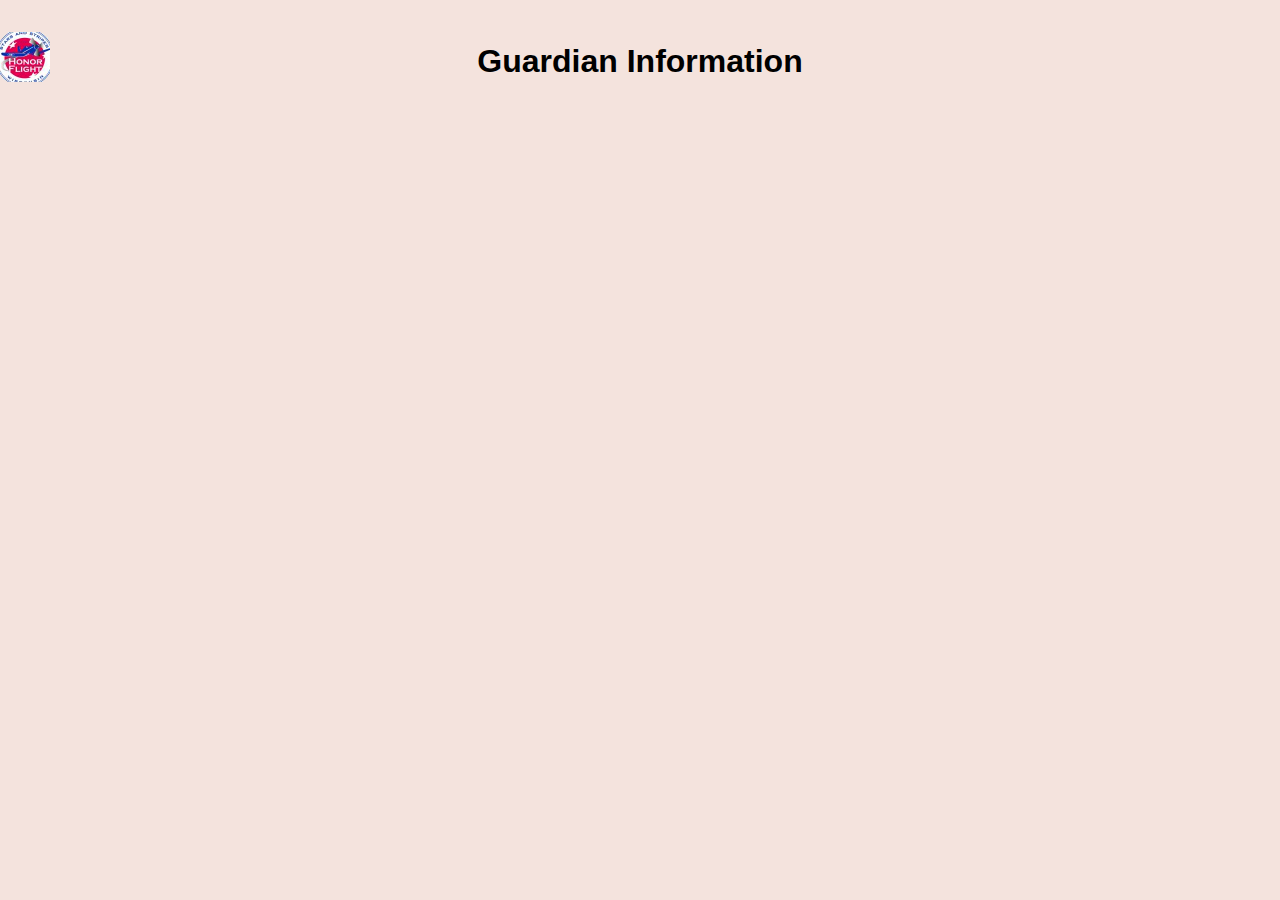
==== _attachments/grd_edit.html @ fdab5da2 "Rough start - non-functional" ====
<!DOCTYPE html>
<html>
  <head profile="http://dublincore.org/documents/dcmi-terms/">
    <title>New Guardian</title>
    <link rel="stylesheet" href="style/main.css" type="text/css">
    <link rel="stylesheet" href="style/form.css" type="text/css">
    <link rel="stylesheet" href="style/cal.css"  type="text/css">
    <link rel="stylesheet" href="style/modal.css" type="text/css">  
    <link rel="stylesheet" href="style/grdapp.css" type="text/css">  
    <meta http-equiv="Content-Type" content="application/xhtml+xml; charset=utf-8" />
    <meta name="DCTERMS.language" content="en-US" scheme="DCTERMS.RFC4646" />
    <meta name="DCTERMS.source" content="http://xml.openoffice.org/odf2xhtml" />
    <meta name="DCTERMS.creator" content="tpkummer" />
    <meta name="DCTERMS.issued" content="2013-01-28T15:50:00" scheme="DCTERMS.W3CDTF" />
    <meta name="DCTERMS.contributor" content="cbuschke" />
    <meta name="DCTERMS.modified" content="2013-02-06T09:22:00" scheme="DCTERMS.W3CDTF" />
    <meta name="DCTERMS.provenance" content="" xml:lang="en-US" lang="en-US" />
    <meta name="DCTERMS.subject" content="," xml:lang="en-US" lang="en-US" />
    <link rel="schema.DC" href="http://purl.org/dc/elements/1.1/" hreflang="en" />
    <link rel="schema.DCTERMS" href="http://purl.org/dc/terms/" hreflang="en" />
    <link rel="schema.DCTYPE" href="http://purl.org/dc/dcmitype/" hreflang="en" />
    <link rel="schema.DCAM" href="http://purl.org/dc/dcam/" hreflang="en" />
  </head>
  <body dir="ltr" class="c15">
    <div id="header">
      <span class="left"><a href="index.html"><img src="images/logo.png" alt="Honor Flight Logo" /></a></span>
      <h1>Guardian Information</h1>
      <span id="account"></span>
    </div>
    <div id="content">
      <div id="grdedit"></div> 
      <br style="clear:both;"/>
    </div>
  </body>
  <script src="vendor/couchapp/loader.js"></script>
  <script src="script/grdedit.js"></script>
  <script src="vendor/jQueryTools/dateinput.js"></script>
  <script src="vendor/jQueryTools/validator.js"></script>
  <script src="vendor/jQueryTools/overlay.js"></script>
  <script src="vendor/jQueryTools/toolbox.expose.js"></script>
</html>
---- _attachments/style/main.css ----
body {
  font:1em Helvetica, sans-serif;
  margin:0;
  padding:4px;
}

h1 {
  margin-top:10px;
  margin-bottom:0;
  text-align: center;
  padding:1px;
}

h2 {
  color:#222;
}

#current-path {
  font-weight:normal;
  color:#555;
}

#header {
  padding:4px;
}

#account {
  position:absolute; 
  top:2px; 
  right:2px; 
}

#content {
  clear:both;
}

#activity {
  width:65%;
}

#sidebar {
  float:right;
  width:30%;  
}

#tagcloud, #usercloud {
  padding:24px 4px;
}

#flights ul, #tasks ul {
  list-style: none;
  margin:0;
  padding:0;
}

.clear {
  clear:left;
}

#flights li, #tasks li, #profile {
  padding:4px;
  padding-bottom:0;
  margin:6px;
  margin-bottom:0;
  border: 1px solid #fff;
  background-color:#fff;
  -webkit-border-radius:14px;
  -webkit-transition-property:background-color;
  -webkit-transition-duration:0.5s;
  -moz-border-radius:14px;
  -moz-transition-property:background-color;
  -moz-transition-duration:1.5s;
}

div#profile {
  border: 1px solid #999;
  background-color:#ddd;  
}

#profile textarea {
  width:80%;
}

#flights li:hover {
  border: 1px solid #999;
  background-color:#aaa;
}

#filter_controls {
  width: 90%;
  margin:10px;
}

div.line {
  position: relative;
  text-align: center;
  width: 90%;
  margin:10px;
}

span.left {
  position: absolute;
  left: 0;
}

span.center {
}

span.right {
  position: absolute;
  right: 0;
}

#result_list {
  width: 90%;
  margin:10px;
}

span.grey-note {
  font-size: 75%;     
  color: #555;
}

textarea {
  font-size: 0.8em;
  font-family: sans-serif;
}
---- _attachments/style/form.css ----
/* simple css-based tooltip */
#form-Flight .tooltip,
#form-Grd .tooltip,
#form-Vol .tooltip,
#form-Vet .tooltip {
  background-color:#000;
  border:1px solid #fff;
  padding:10px 15px;
  width:200px;
  display:none;
  color:#fff;
  text-align:left;
  font-size:12px;

  /* outline radius for mozilla/firefox only */
  -moz-box-shadow:0 0 10px #000;
  -webkit-box-shadow:0 0 10px #000;
}

#form-Flight fieldset,
#form-Grd fieldset,
#form-Vol fieldset,
#form-Vet fieldset { 
  position: relative;      
  float: left;      
  clear: both;      
  width: 100%;      
  margin: 0 0 -1em 0;      
  padding: 0 0 1em 0;      
  border-style: none;      
  border-top: 1px solid #BFBAB0;      
}

#form-Flight legend,
#form-Grd legend,
#form-Vol legend,
#form-Vet legend { 
  padding: 0;      
  color: #545351;      
  font-weight: bold;     
}

#form-Flight fieldset ol,
#form-Grd fieldset ol,
#form-Vol fieldset ol,
#form-Vet fieldset ol {      
  padding: 1.5em 1em 0 1em;      
  list-style: none;     
}

#form-Flight legend span,
#form-Grd legend span,
#form-Vol legend span,
#form-Vet legend span {      
  position: absolute;      
  left: 0.74em;      
  top: 0;      
  margin-top: 0.5em;      
  font-size: 125%;     
}

#form-Flight fieldset {      
  background-color: #EEEEEE;     
}

#form-Flight fieldset.alt {      
  background-color: #E0E0E0;     
}

#form-Vet fieldset {      
  background-color: #ECEFF9;     
}

#form-Vet fieldset.alt {      
  background-color: #E6E3ED;     
}

#form-Grd fieldset{
  background-color: #F4E3DD;     
}

#form-Grd fieldset.alt{
  background-color: #E9E3DD;     
}

#form-Vol fieldset{
  background-color: #EEEEEE;     
}

#form-Vol fieldset.alt{
  background-color: #CCCCCC;     
}

#form-Flight fieldset.submit,
#form-Grd fieldset.submit,
#form-Vol fieldset.submit,
#form-Vet fieldset.submit {      
  float: none;      
  width: auto;      
  padding-top: 1.5em;      
  padding-left: 12em;      
  background-color: #FFFFFF;     
}

#form-Flight label,
#form-Grd label,
#form-Vol label,
#form-Vet label {    
  position: relative;        
  float: left;    
  width: 10em;    
  margin-right: 1em;    
  text-align: right;   
}

#form-Flight label em,
#form-Grd label em,
#form-Vol label em,
#form-Vet label em {        
  position: absolute;        
  left: 10.4em;        
  top: 0;       
}

#form-Grd span.grey-note,
#form-Vol span.grey-note,
#form-Vet span.grey-note {
  font-size: 75%;     
  color: #555;
  display:block;
  margin-left: 15em;
}

/* error message */
.error {
	height:15px;
	background-color:#FFFE36;
	font-size:11px;
	border:1px solid #E1E16D;
	padding:4px 10px;
	color:#000;
	display:none;	
	
	-moz-border-radius:4px;
	-webkit-border-radius:4px; 
	-moz-border-radius-bottomleft:0;
	-moz-border-radius-topleft:0;	
	-webkit-border-bottom-left-radius:0; 
	-webkit-border-top-left-radius:0;
	
	-moz-box-shadow:0 0 6px #ddd;
	-webkit-box-shadow:0 0 6px #ddd;	
}

.error p {
	margin:0;		
}
---- _attachments/style/cal.css ----
/* For the details, see: http://flowplayer.org/tools/dateinput/index.html#skinning */

/* the input field */
.date {
    /*
	border:1px solid #ccc;
	font-size:18px;
	padding:4px;
	text-align:center;
	width:194px;
    */
	
	-moz-box-shadow:0 0 10px #eee inset;
	-webkit-box-shadow:0 0 10px #eee inset;
}

/* calendar root element */
#calroot {
	/* place on top of other elements. set a higher value if nessessary */
	z-index:10000;
	
	margin-top:-1px;
	width:198px;
	padding:2px;
	background-color:#fff;
	font-size:11px;
	border:1px solid #ccc;
	
	-moz-border-radius:5px;
	-webkit-border-radius:5px;
	
	-moz-box-shadow: 0 0 15px #666;
	-webkit-box-shadow: 0 0 15px #666;	
}

/* head. contains title, prev/next month controls and possible month/year selectors */
#calhead {	
	padding:2px 0;
	height:22px;
} 

#caltitle {
	font-size:14px;
	color:#0150D1;	
	float:left;
	text-align:center;
	width:155px;
	line-height:20px;
	text-shadow:0 1px 0 #ddd;
}

#calnext, #calprev {
	display:block;
	width:20px;
	height:20px;
	background:transparent url(prev.gif) no-repeat scroll center center;
	float:left;
	cursor:pointer;
}

#calnext {
	background-image:url(next.gif);
	float:right;
}

#calprev.caldisabled, #calnext.caldisabled {
	visibility:hidden;	
}

/* year/month selector */
#caltitle select {
	font-size:10px;	
}

/* names of the days */
#caldays {
	height:14px;
	border-bottom:1px solid #ddd;
}

#caldays span {
	display:block;
	float:left;
	width:28px;
	text-align:center;
}

/* container for weeks */
#calweeks {
	background-color:#fff;
	margin-top:4px;
}

/* single week */
.calweek {
	clear:left;
	height:22px;
}

/* single day */
.calweek a {
	display:block;
	float:left;
	width:27px;
	height:20px;
	text-decoration:none;
	font-size:11px;
	margin-left:1px;
	text-align:center;
	line-height:20px;
	color:#666;
	-moz-border-radius:3px;
	-webkit-border-radius:3px; 		
} 

/* different states */
.calweek a:hover, .calfocus {
	background-color:#ddd;
}

/* sunday */
a.calsun {
	color:red;		
}

/* offmonth day */
a.caloff {
	color:#ccc;		
}

a.caloff:hover {
	background-color:rgb(245, 245, 250);		
}


/* unselecteble day */
a.caldisabled {
	background-color:#efefef !important;
	color:#ccc	!important;
	cursor:default;
}

/* current day */
#calcurrent {
	background-color:#498CE2;
	color:#fff;
}

/* today */
#caltoday {
	background-color:#333;
	color:#fff;
}
---- _attachments/style/modal.css ----
.modal {
  background-color:#fff;
  display:none;
  padding:15px;
  text-align:left;
  border:2px solid #333;

  opacity:0.9;
  -moz-border-radius:6px;
  -webkit-border-radius:6px;
  -moz-box-shadow: 0 0 50px #ccc;
  -webkit-box-shadow: 0 0 50px #ccc;
}

.modal h2 {
  margin:0px;
  padding:10px 0 10px 45px;
  border-bottom:1px solid #333;
  font-size:20px;
}

.chooser {
  width:650px;
}

.vet_pref,
.vet_group {
  width:200px:
}

.groupHeading {
  margin-bottom: 0px;
}

.historylist {
  position:relative;
  width:800px;
}
---- _attachments/style/grdapp.css ----
@page {  }
input {margin-top: 0.3em; margin-bottom: 0.3em; }
table { border-collapse:collapse; border-spacing:0; empty-cells:show }
td, th { vertical-align:top; font-size:12pt;}
h1, h2, h3, h4, h5, h6 { clear:both }
ol, ul { margin:0; padding:0;}
li { list-style: none; margin:0; padding:0;}
<!-- "li span.odfLiEnd" - IE 7 issue-->
li span. { clear: both; line-height:0; width:0; height:0; margin:0; padding:0; }
span.footnodeNumber { padding-right:1em; }
span.annotation_style_by_filter { font-size:95%; font-family:Arial; background-color:#fff000;  margin:0; border:0; padding:0;  }
* { margin:0;}
.fr1 { font-size:12pt; text-align:center; vertical-align:top; writing-mode:lr-tb; margin-left:0in; margin-right:0in; padding-left:0.1102in; padding-right:0.1102in; padding-top:0.0602in; padding-bottom:0.0602in; border-style:none; }
.P1 { font-size:10pt; font-family:Times New Roman; writing-mode:lr-tb; font-style:italic; font-weight:bold; }
.P10 { font-size:11pt; font-family:Times New Roman; writing-mode:lr-tb; line-height:150%; font-weight:bold; }
.P11 { font-size:11pt; font-family:Times New Roman; writing-mode:lr-tb; line-height:150%; text-align:center ! important; font-weight:bold; }
.P12 { font-size:14pt; font-family:Times New Roman; writing-mode:lr-tb; line-height:150%; text-align:center ! important; font-weight:bold; }
.P13 { font-size:9pt; font-family:Helv, Arial; writing-mode:lr-tb; margin-left:0in; margin-right:0.3126in; text-indent:0in; color:#000000; font-style:italic; }
.P14 { font-size:11pt; font-family:Times New Roman; writing-mode:lr-tb; margin-left:0in; margin-right:0.0098in; text-indent:0in; }
.P15 { font-size:11pt; font-family:Times New Roman; writing-mode:lr-tb; margin-left:0in; margin-right:0.0098in; line-height:150%; text-indent:0in; }
.P16 { font-size:11pt; font-family:Times New Roman; writing-mode:lr-tb; margin-left:0in; margin-right:0.0098in; line-height:150%; text-indent:0in; }
.P17 { font-size:11pt; font-family:Times New Roman; writing-mode:lr-tb; margin-left:0in; margin-right:0.0098in; line-height:150%; text-indent:0in; }
.P18 { font-size:11pt; font-family:Times New Roman; writing-mode:lr-tb; margin-left:0in; margin-right:0.0098in; line-height:150%; text-indent:0in; }
.P19 { font-size:11pt; font-family:Times New Roman; writing-mode:lr-tb; margin-left:0in; margin-right:0.0098in; line-height:150%; text-indent:0in; font-weight:bold; }
.P2 { font-size:8pt; font-family:Helv, Arial; writing-mode:lr-tb; color:#000000; }
.P20 { font-size:9pt; font-family:Times New Roman; writing-mode:lr-tb; margin-left:0in; margin-right:0.0098in; text-indent:0in; font-style:italic; }
.P21 { font-size:10pt; font-family:Times New Roman; writing-mode:lr-tb; margin-left:0in; margin-right:0.0098in; line-height:150%; text-indent:0in; }
.P22 { font-size:10pt; font-family:Times New Roman; writing-mode:lr-tb; margin-left:0in; margin-right:0.0098in; line-height:150%; text-indent:0in; }
.P23 { font-size:10pt; font-family:Times New Roman; writing-mode:lr-tb; margin-left:0in; margin-right:0.0098in; line-height:150%; text-indent:0in; }
.P24 { font-size:10pt; font-family:Times New Roman; writing-mode:lr-tb; margin-left:0in; margin-right:0.0098in; line-height:150%; text-indent:0in; }
.P25 { font-size:10pt; font-family:Times New Roman; writing-mode:lr-tb; margin-left:0in; margin-right:0.0098in; line-height:150%; text-indent:0in; }
.P26 { font-size:10pt; font-family:Times New Roman; writing-mode:lr-tb; margin-left:0in; margin-right:0.0098in; text-indent:0in; }
.P27 { font-size:12pt; font-family:Times New Roman; writing-mode:lr-tb; margin-left:0in; margin-right:0.0098in; text-indent:0in; font-weight:bold; }
.P28 { font-size:11pt; font-family:Times New Roman; writing-mode:lr-tb; margin-left:0in; margin-right:0.0126in; line-height:150%; text-indent:0in; }
.P29 { font-size:11pt; font-family:Times New Roman; writing-mode:lr-tb; margin-left:0in; margin-right:0.0126in; line-height:150%; text-indent:0in; }
.P3 { font-size:9pt; font-family:Times New Roman; writing-mode:lr-tb; }
.P30 { font-size:11pt; font-family:Times New Roman; writing-mode:lr-tb; margin-left:0in; margin-right:-0.1252in; line-height:150%; text-indent:0in; }
.P31 { font-size:10pt; font-family:Times New Roman; writing-mode:lr-tb; margin-left:1in; margin-right:0.0098in; text-indent:-0.5in; }
.P32 { font-size:11pt; font-family:Times New Roman; writing-mode:lr-tb; margin-left:0.5in; margin-right:0.0098in; text-indent:0in; }
.P4 { font-size:10pt; font-family:Times New Roman; writing-mode:lr-tb; line-height:150%; Post Title Example One
By CSS-Tricks

Lorem ipsum dolor sit amet, consectetuer adipiscing elit. Suspendisse aliquet arcu a ipsum. Nunc arcu est, pulvinar vitae, consectetuer ac, pellentesque interdum, augue. Fusce iaculis nulla et sapien. Aliquam erat volutpat. Etiam iaculis turpis nec libero. Nam adipiscing ullamcorper quam. Pellentesque erat. Sed hendrerit. Duis id nisl. Cras arcu mauris, mollis vel, convallis non, elementum a, tortor. Donec ac est eget elit consequat sollicitudin. In id odio quis tortor volutpat mollis. Nulla iaculis lobortis est. Pellentesque in elit vitae nulla tempus euismod. Nam non erat in lacus rutrum malesuada. Donec commodo purus sed quam posuere eleifend. Nam accumsan.Cras arcu mauris, mollis vel, convallis non, elementum a, tortor. Donec ac est eget elit consequat sollicitudin. In id odio quis tortor volutpat mollis. Nulla iaculis lobortis est. Pellentesque in elit vitae nulla tempus euismod. Nam non erat in lacus rutrum malesuada. Donec commodo purus sed quam posuere eleifend. Nam accumsan.

Lorem ipsum dolor sit amet, consectetuer adipiscing elit. Suspendisse aliquet arcu a ipsum. Nunc arcu est, pulvinar vitae, consectetuer ac, pellentesque interdum, augue. Fusce iaculis nulla et sapien. Aliquam erat volutpat. Etiam iaculis turpis nec libero. Nam adipiscing ullamcorper quam. Pellentesque erat. Sed hendrerit. Duis id nisl. Cras arcu mauris, mollis vel, convallis non, elementum a, tortor. Donec ac est eget elit consequat sollicitudin. In id odio quis tortor volutpat mollis. Nulla iaculis lobortis est. Pellentesque in elit vitae nulla tempus euismod. Nam non erat in lacus rutrum malesuada. Donec commodo purus sed quam posuere eleifend. Nam accumsan.

Post Title Example Two
By CSS-Tricks

Lorem ipsum dolor sit amet, consectetuer adipiscing elit. Suspendisse aliquet arcu a ipsum. Nunc arcu est, pulvinar vitae, consectetuer ac, pellentesque interdum, augue. Fusce iaculis nulla et sapien. Aliquam erat volutpat. Etiam iaculis turpis nec libero. Nam adipiscing ullamcorper quam. Pellentesque erat. Sed hendrerit. Duis id nisl. Cras arcu mauris, mollis vel, convallis non, elementum a, tortor. Donec ac est eget elit consequat sollicitudin. In id odio quis tortor volutpat mollis. Nulla iaculis lobortis est. Pellentesque in elit vitae nulla tempus euismod. Nam non erat in lacus rutrum malesuada. Donec commodo purus sed quam posuere eleifend. Nam accumsan.Post Title Example One
By CSS-Tricks

Lorem ipsum dolor sit amet, consectetuer adipiscing elit. Suspendisse aliquet arcu a ipsum. Nunc arcu est, pulvinar vitae, consectetuer ac, pellentesque interdum, augue. Fusce iaculis nulla et sapien. Aliquam erat volutpat. Etiam iaculis turpis nec libero. Nam adipiscing ullamcorper quam. Pellentesque erat. Sed hendrerit. Duis id nisl. Cras arcu mauris, mollis vel, convallis non, elementum a, tortor. Donec ac est eget elit consequat sollicitudin. In id odio quis tortor volutpat mollis. Nulla iaculis lobortis est. Pellentesque in elit vitae nulla tempus euismod. Nam non erat in lacus rutrum malesuada. Donec commodo purus sed quam posuere eleifend. Nam accumsan.Cras arcu mauris, mollis vel, convallis non, elementum a, tortor. Donec ac est eget elit consequat sollicitudin. In id odio quis tortor volutpat mollis. Nulla iaculis lobortis est. Pellentesque in elit vitae nulla tempus euismod. Nam non erat in lacus rutrum malesuada. Donec commodo purus sed quam posuere eleifend. Nam accumsan.

Lorem ipsum dolor sit amet, consectetuer adipiscing elit. Suspendisse aliquet arcu a ipsum. Nunc arcu est, pulvinar vitae, consectetuer ac, pellentesque interdum, augue. Fusce iaculis nulla et sapien. Aliquam erat volutpat. Etiam iaculis turpis nec libero. Nam adipiscing ullamcorper quam. Pellentesque erat. Sed hendrerit. Duis id nisl. Cras arcu mauris, mollis vel, convallis non, elementum a, tortor. Donec ac est eget elit consequat sollicitudin. In id odio quis tortor volutpat mollis. Nulla iaculis lobortis est. Pellentesque in elit vitae nulla tempus euismod. Nam non erat in lacus rutrum malesuada. Donec commodo purus sed quam posuere eleifend. Nam accumsan.

Post Title Example Two
By CSS-Tricks

Lorem ipsum dolor sit amet, consectetuer adipiscing elit. Suspendisse aliquet arcu a ipsum. Nunc arcu est, pulvinar vitae, consectetuer ac, pellentesque interdum, augue. Fusce iaculis nulla et sapien. Aliquam erat volutpat. Etiam iaculis turpis nec libero. Nam adipiscing ullamcorper quam. Pellentesque erat. Sed hendrerit. Duis id nisl. Cras arcu mauris, mollis vel, convallis non, elementum a, tortor. Donec ac est eget elit consequat sollicitudin. In id odio quis tortor volutpat mollis. Nulla iaculis lobortis est. Pellentesque in elit vitae nulla tempus euismod. Nam non erat in lacus rutrum malesuada. Donec commodo purus sed quam posuere eleifend. Nam accumsan.}
.P5 { font-size:10pt; font-family:Times New Roman; writing-mode:lr-tb; }
.P6 { font-size:11pt; font-family:Times New Roman; writing-mode:lr-tb; }
.P7 { font-size:11pt; font-family:Times New Roman; writing-mode:lr-tb; line-height:150%; }
.P8 { font-size:11pt; font-family:Times New Roman; writing-mode:lr-tb; line-height:150%; }
.P9 { font-size:11pt; font-family:Times New Roman; writing-mode:lr-tb; line-height:150%; text-align:center ! important; }
.T1 { font-weight:bold; }
.T10 { font-size:11pt; font-weight:bold; }
.T11 { font-size:11pt; }
.T12 { font-size:9pt; text-decoration:underline; font-weight:bold; }
.T13 { font-size:9pt; font-style:italic; }
.T14 { font-size:9pt; font-weight:bold; }
.T15 { font-size:12pt; font-weight:bold; }
.T16 { font-size:12pt; }
.T17 { font-size:14pt; }
.T2 { font-family:Mona Lisa Recut; }
.T3 { font-family:Mona Lisa Recut; font-size:22pt; }
.T4 { color:#000000; font-family:Helv, Arial; font-size:20pt; }
.T5 { font-style:italic; font-weight:bold; }
.T6 { font-style:italic; text-decoration:underline; }
.T7 { text-decoration:underline; }
.T8 { text-decoration:underline; font-weight:bold; }
.T9 { font-size:11pt; text-decoration:underline; font-weight:bold; }
.WW8Num11z0 { color:#000000; }
.WW8Num12z0 { font-family:Helv, Arial; }
.WW8Num12z1 { font-family:Courier New; }
.WW8Num12z2 { font-family:Wingdings; }
.WW8Num12z3 { font-family:Symbol; }
.WW8Num15z0 { font-weight:bold; }
.WW8Num4z0 { font-family:Helv, Arial; }
.WW8Num4z1 { font-family:Courier New; }
.WW8Num4z2 { font-family:Wingdings; }
.WW8Num4z3 { font-family:Symbol; }
.WW8Num6z0 { font-family:Mona Lisa Recut; }
body{background-color: #F4E3DD;}
body.c15 {margin:0.25in; margin-top:0.25in; margin-bottom:0.25in; margin-left:0.25in; margin-right:0.25in; writing-mode:lr-tb;}
p.c14 {margin-left:2.54cm;}
span.c17 {position:absolute;left:14.2cm;}
span.c16 {position:absolute;left:9.7cm;}
span.c13 {display:block;float:left;min-width:0cm}
span.c12 {position:absolute;left:14.923cm;}
span.c11 {position:absolute;left:14.764cm;}
span.c10 {position:absolute;left:7.938cm;}
span.c9 {position:absolute;left:12.7cm;}
span.c8 {position:absolute;left:7.144cm;}
span.c7 {position:absolute;left:17.939cm;}
span.c6 {position:absolute;left:4.045cm;}
span.c5 {position:absolute;left:14.605cm;}
span.c4 {height:0.8929in;width:0.9134in; padding:0;}
img.c3 {height:2.268cm;width:2.32cm;}
span.c2 {height:0.8528in;width:1.1709in; padding:0;}
img.c1 {height:2.1661cm;width:2.9741cm;}
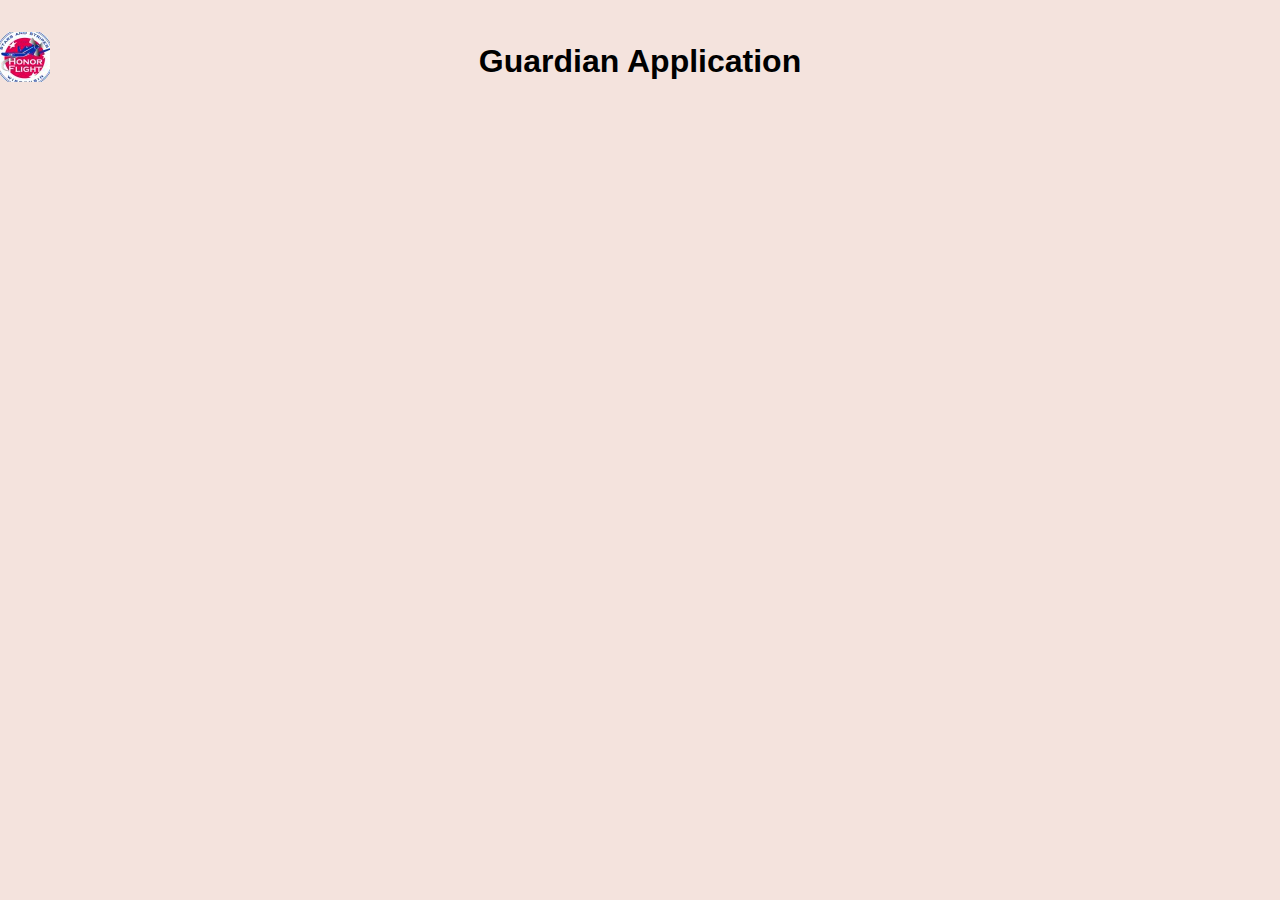
==== commit 03096375: "View veteran application info now working." ====
--- a/_attachments/grd_edit.html
+++ b/_attachments/grd_edit.html
@@ -24,7 +24,7 @@
   <body dir="ltr" class="c15">
     <div id="header">
       <span class="left"><a href="index.html"><img src="images/logo.png" alt="Honor Flight Logo" /></a></span>
-      <h1>Guardian Information</h1>
+      <h1>Guardian Application</h1>
       <span id="account"></span>
     </div>
     <div id="content">
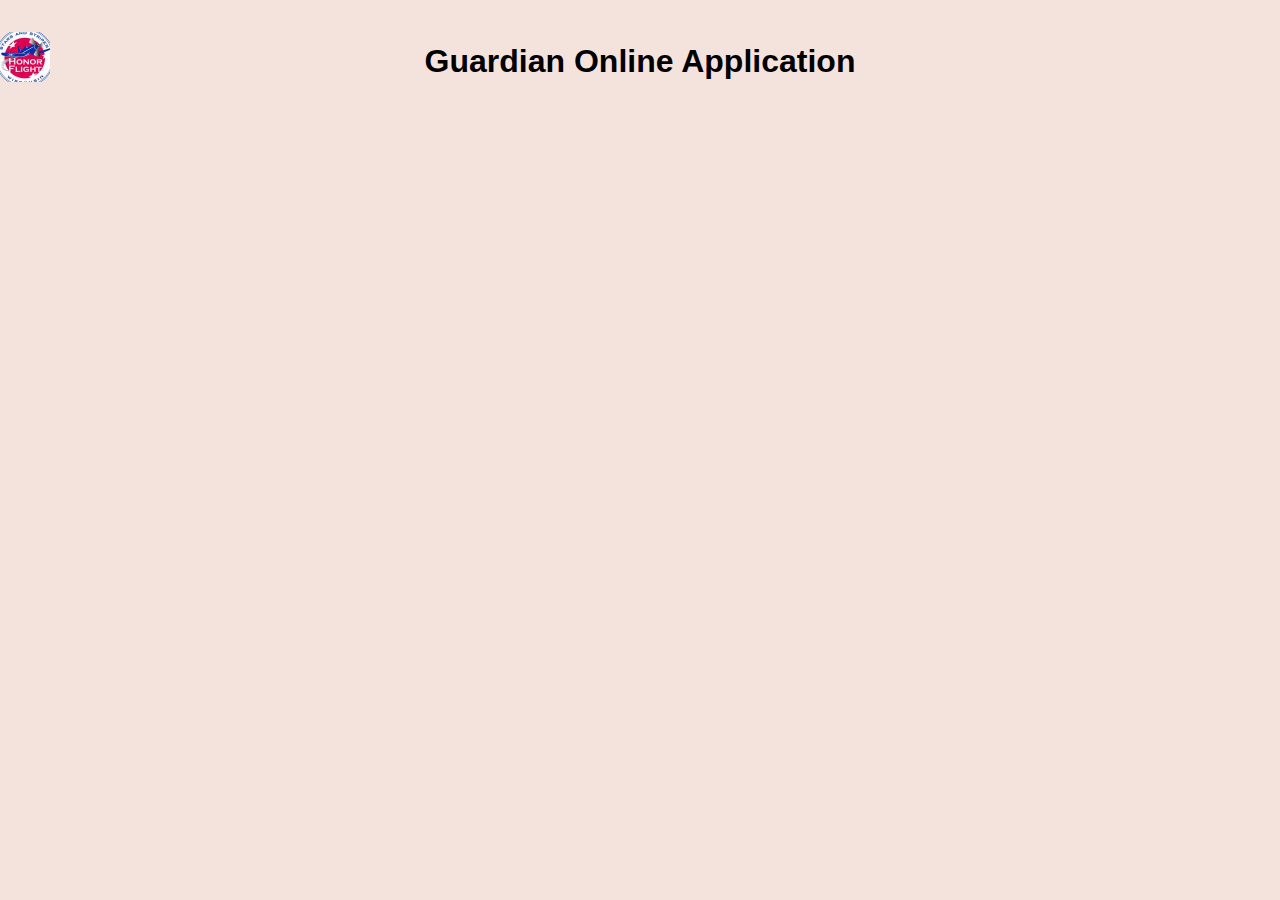
==== commit 87f9cad0: "Basic read updates for forms." ====
--- a/_attachments/grd_edit.html
+++ b/_attachments/grd_edit.html
@@ -24,7 +24,7 @@
   <body dir="ltr" class="c15">
     <div id="header">
       <span class="left"><a href="index.html"><img src="images/logo.png" alt="Honor Flight Logo" /></a></span>
-      <h1>Guardian Application</h1>
+      <h1>Guardian Online Application</h1>
       <span id="account"></span>
     </div>
     <div id="content">
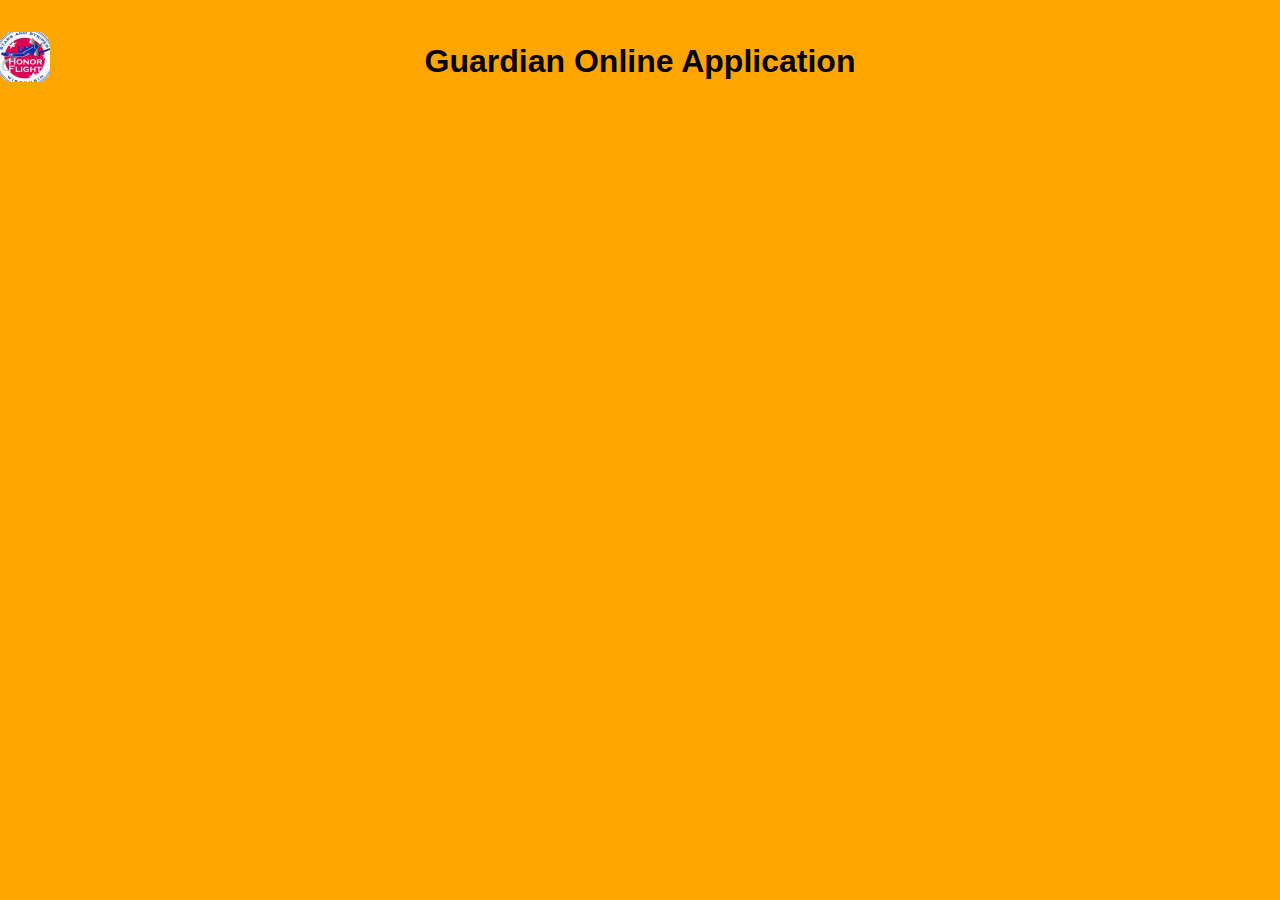
==== commit 58edfea7: "Finished guardian editing and checks." ====
--- a/_attachments/grd_edit.html
+++ b/_attachments/grd_edit.html
@@ -7,6 +7,7 @@
     <link rel="stylesheet" href="style/cal.css"  type="text/css">
     <link rel="stylesheet" href="style/modal.css" type="text/css">  
     <link rel="stylesheet" href="style/grdapp.css" type="text/css">  
+    <link rel="stylesheet" href="style/table.css" type="text/css">
     <meta http-equiv="Content-Type" content="application/xhtml+xml; charset=utf-8" />
     <meta name="DCTERMS.language" content="en-US" scheme="DCTERMS.RFC4646" />
     <meta name="DCTERMS.source" content="http://xml.openoffice.org/odf2xhtml" />
--- a/_attachments/style/modal.css
+++ b/_attachments/style/modal.css
@@ -36,3 +36,7 @@
   position:relative;
   width:800px;
 }
+
+#SavedToWaitlist {
+  color:#f00;
+}
--- a/_attachments/style/grdapp.css
+++ b/_attachments/style/grdapp.css
@@ -91,7 +91,8 @@
 .WW8Num4z2 { font-family:Wingdings; }
 .WW8Num4z3 { font-family:Symbol; }
 .WW8Num6z0 { font-family:Mona Lisa Recut; }
-body{background-color: #F4E3DD;}
+body{background-color: orange;}
+.grdApplication{background-color: #F4E3DD;}
 body.c15 {margin:0.25in; margin-top:0.25in; margin-bottom:0.25in; margin-left:0.25in; margin-right:0.25in; writing-mode:lr-tb;}
 p.c14 {margin-left:2.54cm;}
 span.c17 {position:absolute;left:14.2cm;}
--- a/_attachments/style/table.css
+++ b/_attachments/style/table.css
@@ -0,0 +1,179 @@
+table {
+  border-width: 1px 1px 1px 1px;
+  border-spacing: 0;
+  border-style: solid;
+}
+
+table th, td {
+  border-width: 1px 1px 1px 1px;
+  border-style: solid;
+  margin: 0;
+  padding: 1px;
+  text-align: center;
+}
+
+td.Veteran,
+tr.Veteran {
+  background-color:#ccf;
+}
+td.Guardian,
+tr.Guardian {
+  background-color:#fcc;
+}
+tr.Veteran:hover,
+tr.Guardian:hover,
+tr.Volunteer:hover,
+tr.DataRow td:hover {
+  background-color: #9c9;
+}
+
+tr.invalid_row {
+  color: #f00;
+}
+
+tr.Separator {
+  background-color: #ffa;
+}
+
+table.MixedList a {
+  display:block;
+}
+table.MixedList a:link {
+  color:#000000;
+  text-decoration: none;
+}
+table.MixedList a:visited {
+  color:#000000;
+  text-decoration: none;
+}
+table.MixedList a:hover {
+  color:#000000;
+  text-decoration: none;
+}
+table.MixedList a:active {
+  color:#0000FF;
+  text-decoration: none;
+}
+
+table.MixedList .colName {
+  width: 250px;
+}
+
+table.MixedList .colCity {
+  width: 200px;
+}
+
+table.MixedList .colAppDate {
+  width: 100px;
+}
+
+table.MixedList .colPreferance {
+  width: 250px;
+}
+
+table.MixedList .colLongPreferance {
+  width: 350px;
+}
+
+table.MixedList .colFlight {
+  width: 150px;
+}
+
+table.MixedList .colGroup {
+  width: 80px;
+}
+
+table.MixedList .colStatus {
+  width: 100px;
+}
+
+table.MixedList .colPairing {
+  width: 250px;
+}
+
+table.MixedList .colSpacer {
+  width: 25px;
+}
+
+table.Pairs .colName {
+  width: 150px;
+}
+
+table.Pairs .colCity {
+  width: 150px;
+}
+
+table.Pairs .colLimitations {
+  width: 100px;
+}
+
+table.Pairs .colBus {
+  width: 50px;
+}
+
+table.Pairs .colSeat {
+  width: 45px;
+}
+
+table.Pairs .unconfirmed {
+  background-color:#f00;
+}
+
+table.pairing {
+  border-spacing:0px 10px;
+}
+
+table.MixedList .pairing {
+  padding: 3px;
+  border-width: 2px;
+  border-style: solid;
+  border-spacing:0px 10px;
+  background-color:#fa3;
+}
+
+table.MixedList td.confirmed {
+  background-color:#0f0;
+}
+
+table.MixedList .problem {
+  background-color:#f00;
+}
+
+table.addPeople {
+  border-width: 0;
+  border-spacing: 0;
+  border-style: none;
+}
+
+table.addPeople td {
+  border-width: 0;
+  border-style: none;
+  margin: 0;
+  padding: 1px;
+  text-align: left;
+}
+
+table.searchControls .searchLastName{
+  width: 308px;
+}
+
+table.searchControls .searchFirstName{
+  width: 250px;
+}
+
+table.searchControls .searchCity{
+  width: 250px;
+}
+
+table.searchControls .searchPhone{
+  width: 250px;
+}
+
+table.headerControls {
+  border-style: none;
+}
+
+table.headerControls td {
+  border-style: none;
+  width: 356px;
+}
